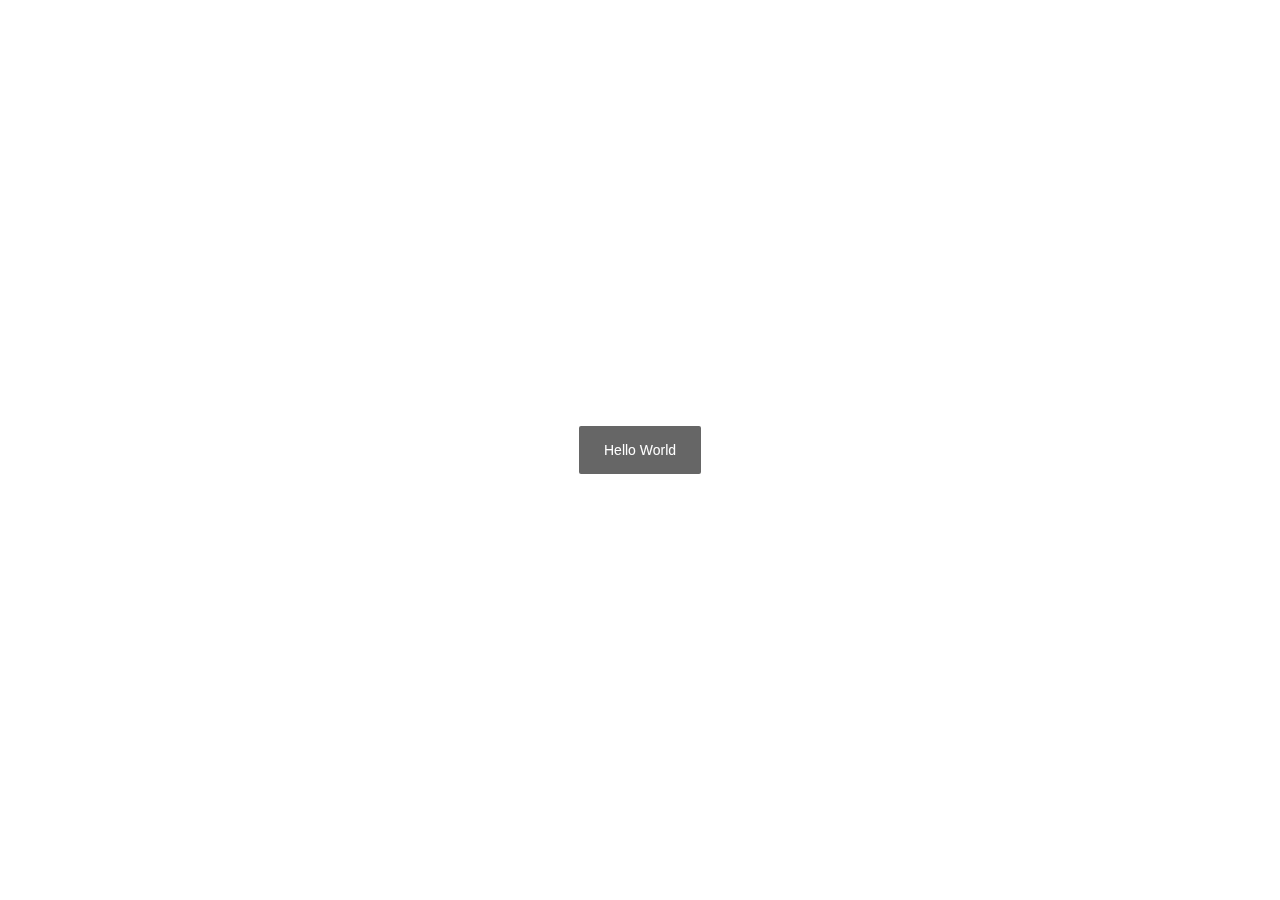
==== WebRoot/index.html @ 212911ce "first commit" ====
<!DOCTYPE html>
<html>
	<head>
		<meta charset="UTF-8">
		<meta charset="utf-8">
		  <meta name="viewport" content="width=device-width,
		   initial-scale=1, maximum-scale=1">
		<title>计算机组成原理课程</title>
		<link rel="stylesheet" href="../layui/css/layui.css">
	</head>
	<body>
		<script src="../layui/layui.js"></script>
		<script>
		//一般直接写在一个js文件中
		layui.use(['layer', 'form'], function(){
		  var layer = layui.layer
		  ,form = layui.form;
		  
		  layer.msg('Hello World');
		});
		</script> 
		<script>
		layui.config({
		  base: './js/modules/' //你存放新模块的目录，注意，不是layui的模块目录
		}).use('index'); //加载入口
		</script>    
	</body>
</html>
---- layui/css/layui.css ----
/** layui-v2.5.6 MIT License By https://www.layui.com */
 .layui-inline,img{display:inline-block;vertical-align:middle}h1,h2,h3,h4,h5,h6{font-weight:400}.layui-edge,.layui-header,.layui-inline,.layui-main{position:relative}.layui-body,.layui-edge,.layui-elip{overflow:hidden}.layui-btn,.layui-edge,.layui-inline,img{vertical-align:middle}.layui-btn,.layui-disabled,.layui-icon,.layui-unselect{-moz-user-select:none;-webkit-user-select:none;-ms-user-select:none}.layui-elip,.layui-form-checkbox span,.layui-form-pane .layui-form-label{text-overflow:ellipsis;white-space:nowrap}.layui-breadcrumb,.layui-tree-btnGroup{visibility:hidden}blockquote,body,button,dd,div,dl,dt,form,h1,h2,h3,h4,h5,h6,input,li,ol,p,pre,td,textarea,th,ul{margin:0;padding:0;-webkit-tap-highlight-color:rgba(0,0,0,0)}a:active,a:hover{outline:0}img{border:none}li{list-style:none}table{border-collapse:collapse;border-spacing:0}h4,h5,h6{font-size:100%}button,input,optgroup,option,select,textarea{font-family:inherit;font-size:inherit;font-style:inherit;font-weight:inherit;outline:0}pre{white-space:pre-wrap;white-space:-moz-pre-wrap;white-space:-pre-wrap;white-space:-o-pre-wrap;word-wrap:break-word}body{line-height:24px;font:14px Helvetica Neue,Helvetica,PingFang SC,Tahoma,Arial,sans-serif}hr{height:1px;margin:10px 0;border:0;clear:both}a{color:#333;text-decoration:none}a:hover{color:#777}a cite{font-style:normal;*cursor:pointer}.layui-border-box,.layui-border-box *{box-sizing:border-box}.layui-box,.layui-box *{box-sizing:content-box}.layui-clear{clear:both;*zoom:1}.layui-clear:after{content:'\20';clear:both;*zoom:1;display:block;height:0}.layui-inline{*display:inline;*zoom:1}.layui-edge{display:inline-block;width:0;height:0;border-width:6px;border-style:dashed;border-color:transparent}.layui-edge-top{top:-4px;border-bottom-color:#999;border-bottom-style:solid}.layui-edge-right{border-left-color:#999;border-left-style:solid}.layui-edge-bottom{top:2px;border-top-color:#999;border-top-style:solid}.layui-edge-left{border-right-color:#999;border-right-style:solid}.layui-disabled,.layui-disabled:hover{color:#d2d2d2!important;cursor:not-allowed!important}.layui-circle{border-radius:100%}.layui-show{display:block!important}.layui-hide{display:none!important}@font-face{font-family:layui-icon;src:url(../font/iconfont.eot?v=256);src:url(../font/iconfont.eot?v=256#iefix) format('embedded-opentype'),url(../font/iconfont.woff2?v=256) format('woff2'),url(../font/iconfont.woff?v=256) format('woff'),url(../font/iconfont.ttf?v=256) format('truetype'),url(../font/iconfont.svg?v=256#layui-icon) format('svg')}.layui-icon{font-family:layui-icon!important;font-size:16px;font-style:normal;-webkit-font-smoothing:antialiased;-moz-osx-font-smoothing:grayscale}.layui-icon-reply-fill:before{content:"\e611"}.layui-icon-set-fill:before{content:"\e614"}.layui-icon-menu-fill:before{content:"\e60f"}.layui-icon-search:before{content:"\e615"}.layui-icon-share:before{content:"\e641"}.layui-icon-set-sm:before{content:"\e620"}.layui-icon-engine:before{content:"\e628"}.layui-icon-close:before{content:"\1006"}.layui-icon-close-fill:before{content:"\1007"}.layui-icon-chart-screen:before{content:"\e629"}.layui-icon-star:before{content:"\e600"}.layui-icon-circle-dot:before{content:"\e617"}.layui-icon-chat:before{content:"\e606"}.layui-icon-release:before{content:"\e609"}.layui-icon-list:before{content:"\e60a"}.layui-icon-chart:before{content:"\e62c"}.layui-icon-ok-circle:before{content:"\1005"}.layui-icon-layim-theme:before{content:"\e61b"}.layui-icon-table:before{content:"\e62d"}.layui-icon-right:before{content:"\e602"}.layui-icon-left:before{content:"\e603"}.layui-icon-cart-simple:before{content:"\e698"}.layui-icon-face-cry:before{content:"\e69c"}.layui-icon-face-smile:before{content:"\e6af"}.layui-icon-survey:before{content:"\e6b2"}.layui-icon-tree:before{content:"\e62e"}.layui-icon-ie:before{content:"\e7bb"}.layui-icon-upload-circle:before{content:"\e62f"}.layui-icon-add-circle:before{content:"\e61f"}.layui-icon-download-circle:before{content:"\e601"}.layui-icon-templeate-1:before{content:"\e630"}.layui-icon-util:before{content:"\e631"}.layui-icon-face-surprised:before{content:"\e664"}.layui-icon-edit:before{content:"\e642"}.layui-icon-speaker:before{content:"\e645"}.layui-icon-down:before{content:"\e61a"}.layui-icon-file:before{content:"\e621"}.layui-icon-layouts:before{content:"\e632"}.layui-icon-rate-half:before{content:"\e6c9"}.layui-icon-add-circle-fine:before{content:"\e608"}.layui-icon-prev-circle:before{content:"\e633"}.layui-icon-read:before{content:"\e705"}.layui-icon-404:before{content:"\e61c"}.layui-icon-carousel:before{content:"\e634"}.layui-icon-help:before{content:"\e607"}.layui-icon-code-circle:before{content:"\e635"}.layui-icon-windows:before{content:"\e67f"}.layui-icon-water:before{content:"\e636"}.layui-icon-username:before{content:"\e66f"}.layui-icon-find-fill:before{content:"\e670"}.layui-icon-about:before{content:"\e60b"}.layui-icon-location:before{content:"\e715"}.layui-icon-up:before{content:"\e619"}.layui-icon-pause:before{content:"\e651"}.layui-icon-date:before{content:"\e637"}.layui-icon-layim-uploadfile:before{content:"\e61d"}.layui-icon-delete:before{content:"\e640"}.layui-icon-play:before{content:"\e652"}.layui-icon-top:before{content:"\e604"}.layui-icon-firefox:before{content:"\e686"}.layui-icon-friends:before{content:"\e612"}.layui-icon-refresh-3:before{content:"\e9aa"}.layui-icon-ok:before{content:"\e605"}.layui-icon-layer:before{content:"\e638"}.layui-icon-face-smile-fine:before{content:"\e60c"}.layui-icon-dollar:before{content:"\e659"}.layui-icon-group:before{content:"\e613"}.layui-icon-layim-download:before{content:"\e61e"}.layui-icon-picture-fine:before{content:"\e60d"}.layui-icon-link:before{content:"\e64c"}.layui-icon-diamond:before{content:"\e735"}.layui-icon-log:before{content:"\e60e"}.layui-icon-key:before{content:"\e683"}.layui-icon-rate-solid:before{content:"\e67a"}.layui-icon-fonts-del:before{content:"\e64f"}.layui-icon-unlink:before{content:"\e64d"}.layui-icon-fonts-clear:before{content:"\e639"}.layui-icon-triangle-r:before{content:"\e623"}.layui-icon-circle:before{content:"\e63f"}.layui-icon-radio:before{content:"\e643"}.layui-icon-align-center:before{content:"\e647"}.layui-icon-align-right:before{content:"\e648"}.layui-icon-align-left:before{content:"\e649"}.layui-icon-loading-1:before{content:"\e63e"}.layui-icon-return:before{content:"\e65c"}.layui-icon-fonts-strong:before{content:"\e62b"}.layui-icon-upload:before{content:"\e67c"}.layui-icon-dialogue:before{content:"\e63a"}.layui-icon-video:before{content:"\e6ed"}.layui-icon-headset:before{content:"\e6fc"}.layui-icon-cellphone-fine:before{content:"\e63b"}.layui-icon-add-1:before{content:"\e654"}.layui-icon-face-smile-b:before{content:"\e650"}.layui-icon-fonts-html:before{content:"\e64b"}.layui-icon-screen-full:before{content:"\e622"}.layui-icon-form:before{content:"\e63c"}.layui-icon-cart:before{content:"\e657"}.layui-icon-camera-fill:before{content:"\e65d"}.layui-icon-tabs:before{content:"\e62a"}.layui-icon-heart-fill:before{content:"\e68f"}.layui-icon-fonts-code:before{content:"\e64e"}.layui-icon-ios:before{content:"\e680"}.layui-icon-at:before{content:"\e687"}.layui-icon-fire:before{content:"\e756"}.layui-icon-set:before{content:"\e716"}.layui-icon-fonts-u:before{content:"\e646"}.layui-icon-triangle-d:before{content:"\e625"}.layui-icon-tips:before{content:"\e702"}.layui-icon-picture:before{content:"\e64a"}.layui-icon-more-vertical:before{content:"\e671"}.layui-icon-bluetooth:before{content:"\e689"}.layui-icon-flag:before{content:"\e66c"}.layui-icon-loading:before{content:"\e63d"}.layui-icon-fonts-i:before{content:"\e644"}.layui-icon-refresh-1:before{content:"\e666"}.layui-icon-rmb:before{content:"\e65e"}.layui-icon-addition:before{content:"\e624"}.layui-icon-home:before{content:"\e68e"}.layui-icon-time:before{content:"\e68d"}.layui-icon-user:before{content:"\e770"}.layui-icon-notice:before{content:"\e667"}.layui-icon-chrome:before{content:"\e68a"}.layui-icon-edge:before{content:"\e68b"}.layui-icon-login-weibo:before{content:"\e675"}.layui-icon-voice:before{content:"\e688"}.layui-icon-upload-drag:before{content:"\e681"}.layui-icon-login-qq:before{content:"\e676"}.layui-icon-snowflake:before{content:"\e6b1"}.layui-icon-heart:before{content:"\e68c"}.layui-icon-logout:before{content:"\e682"}.layui-icon-file-b:before{content:"\e655"}.layui-icon-template:before{content:"\e663"}.layui-icon-transfer:before{content:"\e691"}.layui-icon-auz:before{content:"\e672"}.layui-icon-console:before{content:"\e665"}.layui-icon-app:before{content:"\e653"}.layui-icon-prev:before{content:"\e65a"}.layui-icon-website:before{content:"\e7ae"}.layui-icon-next:before{content:"\e65b"}.layui-icon-component:before{content:"\e857"}.layui-icon-android:before{content:"\e684"}.layui-icon-more:before{content:"\e65f"}.layui-icon-login-wechat:before{content:"\e677"}.layui-icon-shrink-right:before{content:"\e668"}.layui-icon-spread-left:before{content:"\e66b"}.layui-icon-camera:before{content:"\e660"}.layui-icon-note:before{content:"\e66e"}.layui-icon-refresh:before{content:"\e669"}.layui-icon-female:before{content:"\e661"}.layui-icon-male:before{content:"\e662"}.layui-icon-screen-restore:before{content:"\e758"}.layui-icon-password:before{content:"\e673"}.layui-icon-senior:before{content:"\e674"}.layui-icon-theme:before{content:"\e66a"}.layui-icon-tread:before{content:"\e6c5"}.layui-icon-praise:before{content:"\e6c6"}.layui-icon-star-fill:before{content:"\e658"}.layui-icon-rate:before{content:"\e67b"}.layui-icon-template-1:before{content:"\e656"}.layui-icon-vercode:before{content:"\e679"}.layui-icon-service:before{content:"\e626"}.layui-icon-cellphone:before{content:"\e678"}.layui-icon-print:before{content:"\e66d"}.layui-icon-cols:before{content:"\e610"}.layui-icon-wifi:before{content:"\e7e0"}.layui-icon-export:before{content:"\e67d"}.layui-icon-rss:before{content:"\e808"}.layui-icon-slider:before{content:"\e714"}.layui-icon-email:before{content:"\e618"}.layui-icon-subtraction:before{content:"\e67e"}.layui-icon-mike:before{content:"\e6dc"}.layui-icon-light:before{content:"\e748"}.layui-icon-gift:before{content:"\e627"}.layui-icon-mute:before{content:"\e685"}.layui-icon-reduce-circle:before{content:"\e616"}.layui-icon-music:before{content:"\e690"}.layui-main{width:1140px;margin:0 auto}.layui-header{z-index:1000;height:60px}.layui-header a:hover{transition:all .5s;-webkit-transition:all .5s}.layui-side{position:fixed;left:0;top:0;bottom:0;z-index:999;width:200px;overflow-x:hidden}.layui-side-scroll{position:relative;width:220px;height:100%;overflow-x:hidden}.layui-body{position:absolute;left:200px;right:0;top:0;bottom:0;z-index:998;width:auto;overflow-y:auto;box-sizing:border-box}.layui-layout-body{overflow:hidden}.layui-layout-admin .layui-header{background-color:#23262E}.layui-layout-admin .layui-side{top:60px;width:200px;overflow-x:hidden}.layui-layout-admin .layui-body{position:fixed;top:60px;bottom:44px}.layui-layout-admin .layui-main{width:auto;margin:0 15px}.layui-layout-admin .layui-footer{position:fixed;left:200px;right:0;bottom:0;height:44px;line-height:44px;padding:0 15px;background-color:#eee}.layui-layout-admin .layui-logo{position:absolute;left:0;top:0;width:200px;height:100%;line-height:60px;text-align:center;color:#009688;font-size:16px}.layui-layout-admin .layui-header .layui-nav{background:0 0}.layui-layout-left{position:absolute!important;left:200px;top:0}.layui-layout-right{position:absolute!important;right:0;top:0}.layui-container{position:relative;margin:0 auto;padding:0 15px;box-sizing:border-box}.layui-fluid{position:relative;margin:0 auto;padding:0 15px}.layui-row:after,.layui-row:before{content:'';display:block;clear:both}.layui-col-lg1,.layui-col-lg10,.layui-col-lg11,.layui-col-lg12,.layui-col-lg2,.layui-col-lg3,.layui-col-lg4,.layui-col-lg5,.layui-col-lg6,.layui-col-lg7,.layui-col-lg8,.layui-col-lg9,.layui-col-md1,.layui-col-md10,.layui-col-md11,.layui-col-md12,.layui-col-md2,.layui-col-md3,.layui-col-md4,.layui-col-md5,.layui-col-md6,.layui-col-md7,.layui-col-md8,.layui-col-md9,.layui-col-sm1,.layui-col-sm10,.layui-col-sm11,.layui-col-sm12,.layui-col-sm2,.layui-col-sm3,.layui-col-sm4,.layui-col-sm5,.layui-col-sm6,.layui-col-sm7,.layui-col-sm8,.layui-col-sm9,.layui-col-xs1,.layui-col-xs10,.layui-col-xs11,.layui-col-xs12,.layui-col-xs2,.layui-col-xs3,.layui-col-xs4,.layui-col-xs5,.layui-col-xs6,.layui-col-xs7,.layui-col-xs8,.layui-col-xs9{position:relative;display:block;box-sizing:border-box}.layui-col-xs1,.layui-col-xs10,.layui-col-xs11,.layui-col-xs12,.layui-col-xs2,.layui-col-xs3,.layui-col-xs4,.layui-col-xs5,.layui-col-xs6,.layui-col-xs7,.layui-col-xs8,.layui-col-xs9{float:left}.layui-col-xs1{width:8.33333333%}.layui-col-xs2{width:16.66666667%}.layui-col-xs3{width:25%}.layui-col-xs4{width:33.33333333%}.layui-col-xs5{width:41.66666667%}.layui-col-xs6{width:50%}.layui-col-xs7{width:58.33333333%}.layui-col-xs8{width:66.66666667%}.layui-col-xs9{width:75%}.layui-col-xs10{width:83.33333333%}.layui-col-xs11{width:91.66666667%}.layui-col-xs12{width:100%}.layui-col-xs-offset1{margin-left:8.33333333%}.layui-col-xs-offset2{margin-left:16.66666667%}.layui-col-xs-offset3{margin-left:25%}.layui-col-xs-offset4{margin-left:33.33333333%}.layui-col-xs-offset5{margin-left:41.66666667%}.layui-col-xs-offset6{margin-left:50%}.layui-col-xs-offset7{margin-left:58.33333333%}.layui-col-xs-offset8{margin-left:66.66666667%}.layui-col-xs-offset9{margin-left:75%}.layui-col-xs-offset10{margin-left:83.33333333%}.layui-col-xs-offset11{margin-left:91.66666667%}.layui-col-xs-offset12{margin-left:100%}@media screen and (max-width:768px){.layui-hide-xs{display:none!important}.layui-show-xs-block{display:block!important}.layui-show-xs-inline{display:inline!important}.layui-show-xs-inline-block{display:inline-block!important}}@media screen and (min-width:768px){.layui-container{width:750px}.layui-hide-sm{display:none!important}.layui-show-sm-block{display:block!important}.layui-show-sm-inline{display:inline!important}.layui-show-sm-inline-block{display:inline-block!important}.layui-col-sm1,.layui-col-sm10,.layui-col-sm11,.layui-col-sm12,.layui-col-sm2,.layui-col-sm3,.layui-col-sm4,.layui-col-sm5,.layui-col-sm6,.layui-col-sm7,.layui-col-sm8,.layui-col-sm9{float:left}.layui-col-sm1{width:8.33333333%}.layui-col-sm2{width:16.66666667%}.layui-col-sm3{width:25%}.layui-col-sm4{width:33.33333333%}.layui-col-sm5{width:41.66666667%}.layui-col-sm6{width:50%}.layui-col-sm7{width:58.33333333%}.layui-col-sm8{width:66.66666667%}.layui-col-sm9{width:75%}.layui-col-sm10{width:83.33333333%}.layui-col-sm11{width:91.66666667%}.layui-col-sm12{width:100%}.layui-col-sm-offset1{margin-left:8.33333333%}.layui-col-sm-offset2{margin-left:16.66666667%}.layui-col-sm-offset3{margin-left:25%}.layui-col-sm-offset4{margin-left:33.33333333%}.layui-col-sm-offset5{margin-left:41.66666667%}.layui-col-sm-offset6{margin-left:50%}.layui-col-sm-offset7{margin-left:58.33333333%}.layui-col-sm-offset8{margin-left:66.66666667%}.layui-col-sm-offset9{margin-left:75%}.layui-col-sm-offset10{margin-left:83.33333333%}.layui-col-sm-offset11{margin-left:91.66666667%}.layui-col-sm-offset12{margin-left:100%}}@media screen and (min-width:992px){.layui-container{width:970px}.layui-hide-md{display:none!important}.layui-show-md-block{display:block!important}.layui-show-md-inline{display:inline!important}.layui-show-md-inline-block{display:inline-block!important}.layui-col-md1,.layui-col-md10,.layui-col-md11,.layui-col-md12,.layui-col-md2,.layui-col-md3,.layui-col-md4,.layui-col-md5,.layui-col-md6,.layui-col-md7,.layui-col-md8,.layui-col-md9{float:left}.layui-col-md1{width:8.33333333%}.layui-col-md2{width:16.66666667%}.layui-col-md3{width:25%}.layui-col-md4{width:33.33333333%}.layui-col-md5{width:41.66666667%}.layui-col-md6{width:50%}.layui-col-md7{width:58.33333333%}.layui-col-md8{width:66.66666667%}.layui-col-md9{width:75%}.layui-col-md10{width:83.33333333%}.layui-col-md11{width:91.66666667%}.layui-col-md12{width:100%}.layui-col-md-offset1{margin-left:8.33333333%}.layui-col-md-offset2{margin-left:16.66666667%}.layui-col-md-offset3{margin-left:25%}.layui-col-md-offset4{margin-left:33.33333333%}.layui-col-md-offset5{margin-left:41.66666667%}.layui-col-md-offset6{margin-left:50%}.layui-col-md-offset7{margin-left:58.33333333%}.layui-col-md-offset8{margin-left:66.66666667%}.layui-col-md-offset9{margin-left:75%}.layui-col-md-offset10{margin-left:83.33333333%}.layui-col-md-offset11{margin-left:91.66666667%}.layui-col-md-offset12{margin-left:100%}}@media screen and (min-width:1200px){.layui-container{width:1170px}.layui-hide-lg{display:none!important}.layui-show-lg-block{display:block!important}.layui-show-lg-inline{display:inline!important}.layui-show-lg-inline-block{display:inline-block!important}.layui-col-lg1,.layui-col-lg10,.layui-col-lg11,.layui-col-lg12,.layui-col-lg2,.layui-col-lg3,.layui-col-lg4,.layui-col-lg5,.layui-col-lg6,.layui-col-lg7,.layui-col-lg8,.layui-col-lg9{float:left}.layui-col-lg1{width:8.33333333%}.layui-col-lg2{width:16.66666667%}.layui-col-lg3{width:25%}.layui-col-lg4{width:33.33333333%}.layui-col-lg5{width:41.66666667%}.layui-col-lg6{width:50%}.layui-col-lg7{width:58.33333333%}.layui-col-lg8{width:66.66666667%}.layui-col-lg9{width:75%}.layui-col-lg10{width:83.33333333%}.layui-col-lg11{width:91.66666667%}.layui-col-lg12{width:100%}.layui-col-lg-offset1{margin-left:8.33333333%}.layui-col-lg-offset2{margin-left:16.66666667%}.layui-col-lg-offset3{margin-left:25%}.layui-col-lg-offset4{margin-left:33.33333333%}.layui-col-lg-offset5{margin-left:41.66666667%}.layui-col-lg-offset6{margin-left:50%}.layui-col-lg-offset7{margin-left:58.33333333%}.layui-col-lg-offset8{margin-left:66.66666667%}.layui-col-lg-offset9{margin-left:75%}.layui-col-lg-offset10{margin-left:83.33333333%}.layui-col-lg-offset11{margin-left:91.66666667%}.layui-col-lg-offset12{margin-left:100%}}.layui-col-space1{margin:-.5px}.layui-col-space1>*{padding:.5px}.layui-col-space2{margin:-1px}.layui-col-space2>*{padding:1px}.layui-col-space4{margin:-2px}.layui-col-space4>*{padding:2px}.layui-col-space5{margin:-2.5px}.layui-col-space5>*{padding:2.5px}.layui-col-space6{margin:-3px}.layui-col-space6>*{padding:3px}.layui-col-space8{margin:-4px}.layui-col-space8>*{padding:4px}.layui-col-space10{margin:-5px}.layui-col-space10>*{padding:5px}.layui-col-space12{margin:-6px}.layui-col-space12>*{padding:6px}.layui-col-space14{margin:-7px}.layui-col-space14>*{padding:7px}.layui-col-space15{margin:-7.5px}.layui-col-space15>*{padding:7.5px}.layui-col-space16{margin:-8px}.layui-col-space16>*{padding:8px}.layui-col-space18{margin:-9px}.layui-col-space18>*{padding:9px}.layui-col-space20{margin:-10px}.layui-col-space20>*{padding:10px}.layui-col-space22{margin:-11px}.layui-col-space22>*{padding:11px}.layui-col-space24{margin:-12px}.layui-col-space24>*{padding:12px}.layui-col-space25{margin:-12.5px}.layui-col-space25>*{padding:12.5px}.layui-col-space26{margin:-13px}.layui-col-space26>*{padding:13px}.layui-col-space28{margin:-14px}.layui-col-space28>*{padding:14px}.layui-col-space30{margin:-15px}.layui-col-space30>*{padding:15px}.layui-btn,.layui-input,.layui-select,.layui-textarea,.layui-upload-button{outline:0;-webkit-appearance:none;transition:all .3s;-webkit-transition:all .3s;box-sizing:border-box}.layui-elem-quote{margin-bottom:10px;padding:15px;line-height:22px;border-left:5px solid #009688;border-radius:0 2px 2px 0;background-color:#f2f2f2}.layui-quote-nm{border-style:solid;border-width:1px 1px 1px 5px;background:0 0}.layui-elem-field{margin-bottom:10px;padding:0;border-width:1px;border-style:solid}.layui-elem-field legend{margin-left:20px;padding:0 10px;font-size:20px;font-weight:300}.layui-field-title{margin:10px 0 20px;border-width:1px 0 0}.layui-field-box{padding:10px 15px}.layui-field-title .layui-field-box{padding:10px 0}.layui-progress{position:relative;height:6px;border-radius:20px;background-color:#e2e2e2}.layui-progress-bar{position:absolute;left:0;top:0;width:0;max-width:100%;height:6px;border-radius:20px;text-align:right;background-color:#5FB878;transition:all .3s;-webkit-transition:all .3s}.layui-progress-big,.layui-progress-big .layui-progress-bar{height:18px;line-height:18px}.layui-progress-text{position:relative;top:-20px;line-height:18px;font-size:12px;color:#666}.layui-progress-big .layui-progress-text{position:static;padding:0 10px;color:#fff}.layui-collapse{border-width:1px;border-style:solid;border-radius:2px}.layui-colla-content,.layui-colla-item{border-top-width:1px;border-top-style:solid}.layui-colla-item:first-child{border-top:none}.layui-colla-title{position:relative;height:42px;line-height:42px;padding:0 15px 0 35px;color:#333;background-color:#f2f2f2;cursor:pointer;font-size:14px;overflow:hidden}.layui-colla-content{display:none;padding:10px 15px;line-height:22px;color:#666}.layui-colla-icon{position:absolute;left:15px;top:0;font-size:14px}.layui-card{margin-bottom:15px;border-radius:2px;background-color:#fff;box-shadow:0 1px 2px 0 rgba(0,0,0,.05)}.layui-card:last-child{margin-bottom:0}.layui-card-header{position:relative;height:42px;line-height:42px;padding:0 15px;border-bottom:1px solid #f6f6f6;color:#333;border-radius:2px 2px 0 0;font-size:14px}.layui-bg-black,.layui-bg-blue,.layui-bg-cyan,.layui-bg-green,.layui-bg-orange,.layui-bg-red{color:#fff!important}.layui-card-body{position:relative;padding:10px 15px;line-height:24px}.layui-card-body[pad15]{padding:15px}.layui-card-body[pad20]{padding:20px}.layui-card-body .layui-table{margin:5px 0}.layui-card .layui-tab{margin:0}.layui-panel-window{position:relative;padding:15px;border-radius:0;border-top:5px solid #E6E6E6;background-color:#fff}.layui-auxiliar-moving{position:fixed;left:0;right:0;top:0;bottom:0;width:100%;height:100%;background:0 0;z-index:9999999999}.layui-form-label,.layui-form-mid,.layui-form-select,.layui-input-block,.layui-input-inline,.layui-textarea{position:relative}.layui-bg-red{background-color:#FF5722!important}.layui-bg-orange{background-color:#FFB800!important}.layui-bg-green{background-color:#009688!important}.layui-bg-cyan{background-color:#2F4056!important}.layui-bg-blue{background-color:#1E9FFF!important}.layui-bg-black{background-color:#393D49!important}.layui-bg-gray{background-color:#eee!important;color:#666!important}.layui-badge-rim,.layui-colla-content,.layui-colla-item,.layui-collapse,.layui-elem-field,.layui-form-pane .layui-form-item[pane],.layui-form-pane .layui-form-label,.layui-input,.layui-layedit,.layui-layedit-tool,.layui-quote-nm,.layui-select,.layui-tab-bar,.layui-tab-card,.layui-tab-title,.layui-tab-title .layui-this:after,.layui-textarea{border-color:#e6e6e6}.layui-timeline-item:before,hr{background-color:#e6e6e6}.layui-text{line-height:22px;font-size:14px;color:#666}.layui-text h1,.layui-text h2,.layui-text h3{font-weight:500;color:#333}.layui-text h1{font-size:30px}.layui-text h2{font-size:24px}.layui-text h3{font-size:18px}.layui-text a:not(.layui-btn){color:#01AAED}.layui-text a:not(.layui-btn):hover{text-decoration:underline}.layui-text ul{padding:5px 0 5px 15px}.layui-text ul li{margin-top:5px;list-style-type:disc}.layui-text em,.layui-word-aux{color:#999!important;padding:0 5px!important}.layui-btn{display:inline-block;height:38px;line-height:38px;padding:0 18px;background-color:#009688;color:#fff;white-space:nowrap;text-align:center;font-size:14px;border:none;border-radius:2px;cursor:pointer}.layui-btn:hover{opacity:.8;filter:alpha(opacity=80);color:#fff}.layui-btn:active{opacity:1;filter:alpha(opacity=100)}.layui-btn+.layui-btn{margin-left:10px}.layui-btn-container{font-size:0}.layui-btn-container .layui-btn{margin-right:10px;margin-bottom:10px}.layui-btn-container .layui-btn+.layui-btn{margin-left:0}.layui-table .layui-btn-container .layui-btn{margin-bottom:9px}.layui-btn-radius{border-radius:100px}.layui-btn .layui-icon{margin-right:3px;font-size:18px;vertical-align:bottom;vertical-align:middle\9}.layui-btn-primary{border:1px solid #C9C9C9;background-color:#fff;color:#555}.layui-btn-primary:hover{border-color:#009688;color:#333}.layui-btn-normal{background-color:#1E9FFF}.layui-btn-warm{background-color:#FFB800}.layui-btn-danger{background-color:#FF5722}.layui-btn-checked{background-color:#5FB878}.layui-btn-disabled,.layui-btn-disabled:active,.layui-btn-disabled:hover{border:1px solid #e6e6e6;background-color:#FBFBFB;color:#C9C9C9;cursor:not-allowed;opacity:1}.layui-btn-lg{height:44px;line-height:44px;padding:0 25px;font-size:16px}.layui-btn-sm{height:30px;line-height:30px;padding:0 10px;font-size:12px}.layui-btn-sm i{font-size:16px!important}.layui-btn-xs{height:22px;line-height:22px;padding:0 5px;font-size:12px}.layui-btn-xs i{font-size:14px!important}.layui-btn-group{display:inline-block;vertical-align:middle;font-size:0}.layui-btn-group .layui-btn{margin-left:0!important;margin-right:0!important;border-left:1px solid rgba(255,255,255,.5);border-radius:0}.layui-btn-group .layui-btn-primary{border-left:none}.layui-btn-group .layui-btn-primary:hover{border-color:#C9C9C9;color:#009688}.layui-btn-group .layui-btn:first-child{border-left:none;border-radius:2px 0 0 2px}.layui-btn-group .layui-btn-primary:first-child{border-left:1px solid #c9c9c9}.layui-btn-group .layui-btn:last-child{border-radius:0 2px 2px 0}.layui-btn-group .layui-btn+.layui-btn{margin-left:0}.layui-btn-group+.layui-btn-group{margin-left:10px}.layui-btn-fluid{width:100%}.layui-input,.layui-select,.layui-textarea{height:38px;line-height:1.3;line-height:38px\9;border-width:1px;border-style:solid;background-color:#fff;border-radius:2px}.layui-input::-webkit-input-placeholder,.layui-select::-webkit-input-placeholder,.layui-textarea::-webkit-input-placeholder{line-height:1.3}.layui-input,.layui-textarea{display:block;width:100%;padding-left:10px}.layui-input:hover,.layui-textarea:hover{border-color:#D2D2D2!important}.layui-input:focus,.layui-textarea:focus{border-color:#C9C9C9!important}.layui-textarea{min-height:100px;height:auto;line-height:20px;padding:6px 10px;resize:vertical}.layui-select{padding:0 10px}.layui-form input[type=checkbox],.layui-form input[type=radio],.layui-form select{display:none}.layui-form [lay-ignore]{display:initial}.layui-form-item{margin-bottom:15px;clear:both;*zoom:1}.layui-form-item:after{content:'\20';clear:both;*zoom:1;display:block;height:0}.layui-form-label{float:left;display:block;padding:9px 15px;width:80px;font-weight:400;line-height:20px;text-align:right}.layui-form-label-col{display:block;float:none;padding:9px 0;line-height:20px;text-align:left}.layui-form-item .layui-inline{margin-bottom:5px;margin-right:10px}.layui-input-block{margin-left:110px;min-height:36px}.layui-input-inline{display:inline-block;vertical-align:middle}.layui-form-item .layui-input-inline{float:left;width:190px;margin-right:10px}.layui-form-text .layui-input-inline{width:auto}.layui-form-mid{float:left;display:block;padding:9px 0!important;line-height:20px;margin-right:10px}.layui-form-danger+.layui-form-select .layui-input,.layui-form-danger:focus{border-color:#FF5722!important}.layui-form-select .layui-input{padding-right:30px;cursor:pointer}.layui-form-select .layui-edge{position:absolute;right:10px;top:50%;margin-top:-3px;cursor:pointer;border-width:6px;border-top-color:#c2c2c2;border-top-style:solid;transition:all .3s;-webkit-transition:all .3s}.layui-form-select dl{display:none;position:absolute;left:0;top:42px;padding:5px 0;z-index:899;min-width:100%;border:1px solid #d2d2d2;max-height:300px;overflow-y:auto;background-color:#fff;border-radius:2px;box-shadow:0 2px 4px rgba(0,0,0,.12);box-sizing:border-box}.layui-form-select dl dd,.layui-form-select dl dt{padding:0 10px;line-height:36px;white-space:nowrap;overflow:hidden;text-overflow:ellipsis}.layui-form-select dl dt{font-size:12px;color:#999}.layui-form-select dl dd{cursor:pointer}.layui-form-select dl dd:hover{background-color:#f2f2f2;-webkit-transition:.5s all;transition:.5s all}.layui-form-select .layui-select-group dd{padding-left:20px}.layui-form-select dl dd.layui-select-tips{padding-left:10px!important;color:#999}.layui-form-select dl dd.layui-this{background-color:#5FB878;color:#fff}.layui-form-checkbox,.layui-form-select dl dd.layui-disabled{background-color:#fff}.layui-form-selected dl{display:block}.layui-form-checkbox,.layui-form-checkbox *,.layui-form-switch{display:inline-block;vertical-align:middle}.layui-form-selected .layui-edge{margin-top:-9px;-webkit-transform:rotate(180deg);transform:rotate(180deg);margin-top:-3px\9}:root .layui-form-selected .layui-edge{margin-top:-9px\0/IE9}.layui-form-selectup dl{top:auto;bottom:42px}.layui-select-none{margin:5px 0;text-align:center;color:#999}.layui-select-disabled .layui-disabled{border-color:#eee!important}.layui-select-disabled .layui-edge{border-top-color:#d2d2d2}.layui-form-checkbox{position:relative;height:30px;line-height:30px;margin-right:10px;padding-right:30px;cursor:pointer;font-size:0;-webkit-transition:.1s linear;transition:.1s linear;box-sizing:border-box}.layui-form-checkbox span{padding:0 10px;height:100%;font-size:14px;border-radius:2px 0 0 2px;background-color:#d2d2d2;color:#fff;overflow:hidden}.layui-form-checkbox:hover span{background-color:#c2c2c2}.layui-form-checkbox i{position:absolute;right:0;top:0;width:30px;height:28px;border:1px solid #d2d2d2;border-left:none;border-radius:0 2px 2px 0;color:#fff;font-size:20px;text-align:center}.layui-form-checkbox:hover i{border-color:#c2c2c2;color:#c2c2c2}.layui-form-checked,.layui-form-checked:hover{border-color:#5FB878}.layui-form-checked span,.layui-form-checked:hover span{background-color:#5FB878}.layui-form-checked i,.layui-form-checked:hover i{color:#5FB878}.layui-form-item .layui-form-checkbox{margin-top:4px}.layui-form-checkbox[lay-skin=primary]{height:auto!important;line-height:normal!important;min-width:18px;min-height:18px;border:none!important;margin-right:0;padding-left:28px;padding-right:0;background:0 0}.layui-form-checkbox[lay-skin=primary] span{padding-left:0;padding-right:15px;line-height:18px;background:0 0;color:#666}.layui-form-checkbox[lay-skin=primary] i{right:auto;left:0;width:16px;height:16px;line-height:16px;border:1px solid #d2d2d2;font-size:12px;border-radius:2px;background-color:#fff;-webkit-transition:.1s linear;transition:.1s linear}.layui-form-checkbox[lay-skin=primary]:hover i{border-color:#5FB878;color:#fff}.layui-form-checked[lay-skin=primary] i{border-color:#5FB878!important;background-color:#5FB878;color:#fff}.layui-checkbox-disbaled[lay-skin=primary] span{background:0 0!important;color:#c2c2c2}.layui-checkbox-disbaled[lay-skin=primary]:hover i{border-color:#d2d2d2}.layui-form-item .layui-form-checkbox[lay-skin=primary]{margin-top:10px}.layui-form-switch{position:relative;height:22px;line-height:22px;min-width:35px;padding:0 5px;margin-top:8px;border:1px solid #d2d2d2;border-radius:20px;cursor:pointer;background-color:#fff;-webkit-transition:.1s linear;transition:.1s linear}.layui-form-switch i{position:absolute;left:5px;top:3px;width:16px;height:16px;border-radius:20px;background-color:#d2d2d2;-webkit-transition:.1s linear;transition:.1s linear}.layui-form-switch em{position:relative;top:0;width:25px;margin-left:21px;padding:0!important;text-align:center!important;color:#999!important;font-style:normal!important;font-size:12px}.layui-form-onswitch{border-color:#5FB878;background-color:#5FB878}.layui-checkbox-disbaled,.layui-checkbox-disbaled i{border-color:#e2e2e2!important}.layui-form-onswitch i{left:100%;margin-left:-21px;background-color:#fff}.layui-form-onswitch em{margin-left:5px;margin-right:21px;color:#fff!important}.layui-checkbox-disbaled span{background-color:#e2e2e2!important}.layui-checkbox-disbaled:hover i{color:#fff!important}[lay-radio]{display:none}.layui-form-radio,.layui-form-radio *{display:inline-block;vertical-align:middle}.layui-form-radio{line-height:28px;margin:6px 10px 0 0;padding-right:10px;cursor:pointer;font-size:0}.layui-form-radio *{font-size:14px}.layui-form-radio>i{margin-right:8px;font-size:22px;color:#c2c2c2}.layui-form-radio>i:hover,.layui-form-radioed>i{color:#5FB878}.layui-radio-disbaled>i{color:#e2e2e2!important}.layui-form-pane .layui-form-label{width:110px;padding:8px 15px;height:38px;line-height:20px;border-width:1px;border-style:solid;border-radius:2px 0 0 2px;text-align:center;background-color:#FBFBFB;overflow:hidden;box-sizing:border-box}.layui-form-pane .layui-input-inline{margin-left:-1px}.layui-form-pane .layui-input-block{margin-left:110px;left:-1px}.layui-form-pane .layui-input{border-radius:0 2px 2px 0}.layui-form-pane .layui-form-text .layui-form-label{float:none;width:100%;border-radius:2px;box-sizing:border-box;text-align:left}.layui-form-pane .layui-form-text .layui-input-inline{display:block;margin:0;top:-1px;clear:both}.layui-form-pane .layui-form-text .layui-input-block{margin:0;left:0;top:-1px}.layui-form-pane .layui-form-text .layui-textarea{min-height:100px;border-radius:0 0 2px 2px}.layui-form-pane .layui-form-checkbox{margin:4px 0 4px 10px}.layui-form-pane .layui-form-radio,.layui-form-pane .layui-form-switch{margin-top:6px;margin-left:10px}.layui-form-pane .layui-form-item[pane]{position:relative;border-width:1px;border-style:solid}.layui-form-pane .layui-form-item[pane] .layui-form-label{position:absolute;left:0;top:0;height:100%;border-width:0 1px 0 0}.layui-form-pane .layui-form-item[pane] .layui-input-inline{margin-left:110px}@media screen and (max-width:450px){.layui-form-item .layui-form-label{text-overflow:ellipsis;overflow:hidden;white-space:nowrap}.layui-form-item .layui-inline{display:block;margin-right:0;margin-bottom:20px;clear:both}.layui-form-item .layui-inline:after{content:'\20';clear:both;display:block;height:0}.layui-form-item .layui-input-inline{display:block;float:none;left:-3px;width:auto;margin:0 0 10px 112px}.layui-form-item .layui-input-inline+.layui-form-mid{margin-left:110px;top:-5px;padding:0}.layui-form-item .layui-form-checkbox{margin-right:5px;margin-bottom:5px}}.layui-layedit{border-width:1px;border-style:solid;border-radius:2px}.layui-layedit-tool{padding:3px 5px;border-bottom-width:1px;border-bottom-style:solid;font-size:0}.layedit-tool-fixed{position:fixed;top:0;border-top:1px solid #e2e2e2}.layui-layedit-tool .layedit-tool-mid,.layui-layedit-tool .layui-icon{display:inline-block;vertical-align:middle;text-align:center;font-size:14px}.layui-layedit-tool .layui-icon{position:relative;width:32px;height:30px;line-height:30px;margin:3px 5px;color:#777;cursor:pointer;border-radius:2px}.layui-layedit-tool .layui-icon:hover{color:#393D49}.layui-layedit-tool .layui-icon:active{color:#000}.layui-layedit-tool .layedit-tool-active{background-color:#e2e2e2;color:#000}.layui-layedit-tool .layui-disabled,.layui-layedit-tool .layui-disabled:hover{color:#d2d2d2;cursor:not-allowed}.layui-layedit-tool .layedit-tool-mid{width:1px;height:18px;margin:0 10px;background-color:#d2d2d2}.layedit-tool-html{width:50px!important;font-size:30px!important}.layedit-tool-b,.layedit-tool-code,.layedit-tool-help{font-size:16px!important}.layedit-tool-d,.layedit-tool-face,.layedit-tool-image,.layedit-tool-unlink{font-size:18px!important}.layedit-tool-image input{position:absolute;font-size:0;left:0;top:0;width:100%;height:100%;opacity:.01;filter:Alpha(opacity=1);cursor:pointer}.layui-layedit-iframe iframe{display:block;width:100%}#LAY_layedit_code{overflow:hidden}.layui-laypage{display:inline-block;*display:inline;*zoom:1;vertical-align:middle;margin:10px 0;font-size:0}.layui-laypage>a:first-child,.layui-laypage>a:first-child em{border-radius:2px 0 0 2px}.layui-laypage>a:last-child,.layui-laypage>a:last-child em{border-radius:0 2px 2px 0}.layui-laypage>:first-child{margin-left:0!important}.layui-laypage>:last-child{margin-right:0!important}.layui-laypage a,.layui-laypage button,.layui-laypage input,.layui-laypage select,.layui-laypage span{border:1px solid #e2e2e2}.layui-laypage a,.layui-laypage span{display:inline-block;*display:inline;*zoom:1;vertical-align:middle;padding:0 15px;height:28px;line-height:28px;margin:0 -1px 5px 0;background-color:#fff;color:#333;font-size:12px}.layui-flow-more a *,.layui-laypage input,.layui-table-view select[lay-ignore]{display:inline-block}.layui-laypage a:hover{color:#009688}.layui-laypage em{font-style:normal}.layui-laypage .layui-laypage-spr{color:#999;font-weight:700}.layui-laypage a{text-decoration:none}.layui-laypage .layui-laypage-curr{position:relative}.layui-laypage .layui-laypage-curr em{position:relative;color:#fff}.layui-laypage .layui-laypage-curr .layui-laypage-em{position:absolute;left:-1px;top:-1px;padding:1px;width:100%;height:100%;background-color:#009688}.layui-laypage-em{border-radius:2px}.layui-laypage-next em,.layui-laypage-prev em{font-family:Sim sun;font-size:16px}.layui-laypage .layui-laypage-count,.layui-laypage .layui-laypage-limits,.layui-laypage .layui-laypage-refresh,.layui-laypage .layui-laypage-skip{margin-left:10px;margin-right:10px;padding:0;border:none}.layui-laypage .layui-laypage-limits,.layui-laypage .layui-laypage-refresh{vertical-align:top}.layui-laypage .layui-laypage-refresh i{font-size:18px;cursor:pointer}.layui-laypage select{height:22px;padding:3px;border-radius:2px;cursor:pointer}.layui-laypage .layui-laypage-skip{height:30px;line-height:30px;color:#999}.layui-laypage button,.layui-laypage input{height:30px;line-height:30px;border-radius:2px;vertical-align:top;background-color:#fff;box-sizing:border-box}.layui-laypage input{width:40px;margin:0 10px;padding:0 3px;text-align:center}.layui-laypage input:focus,.layui-laypage select:focus{border-color:#009688!important}.layui-laypage button{margin-left:10px;padding:0 10px;cursor:pointer}.layui-table,.layui-table-view{margin:10px 0}.layui-flow-more{margin:10px 0;text-align:center;color:#999;font-size:14px}.layui-flow-more a{height:32px;line-height:32px}.layui-flow-more a *{vertical-align:top}.layui-flow-more a cite{padding:0 20px;border-radius:3px;background-color:#eee;color:#333;font-style:normal}.layui-flow-more a cite:hover{opacity:.8}.layui-flow-more a i{font-size:30px;color:#737383}.layui-table{width:100%;background-color:#fff;color:#666}.layui-table tr{transition:all .3s;-webkit-transition:all .3s}.layui-table th{text-align:left;font-weight:400}.layui-table tbody tr:hover,.layui-table thead tr,.layui-table-click,.layui-table-header,.layui-table-hover,.layui-table-mend,.layui-table-patch,.layui-table-tool,.layui-table-total,.layui-table-total tr,.layui-table[lay-even] tr:nth-child(even){background-color:#f2f2f2}.layui-table td,.layui-table th,.layui-table-col-set,.layui-table-fixed-r,.layui-table-grid-down,.layui-table-header,.layui-table-page,.layui-table-tips-main,.layui-table-tool,.layui-table-total,.layui-table-view,.layui-table[lay-skin=line],.layui-table[lay-skin=row]{border-width:1px;border-style:solid;border-color:#e6e6e6}.layui-table td,.layui-table th{position:relative;padding:9px 15px;min-height:20px;line-height:20px;font-size:14px}.layui-table[lay-skin=line] td,.layui-table[lay-skin=line] th{border-width:0 0 1px}.layui-table[lay-skin=row] td,.layui-table[lay-skin=row] th{border-width:0 1px 0 0}.layui-table[lay-skin=nob] td,.layui-table[lay-skin=nob] th{border:none}.layui-table img{max-width:100px}.layui-table[lay-size=lg] td,.layui-table[lay-size=lg] th{padding:15px 30px}.layui-table-view .layui-table[lay-size=lg] .layui-table-cell{height:40px;line-height:40px}.layui-table[lay-size=sm] td,.layui-table[lay-size=sm] th{font-size:12px;padding:5px 10px}.layui-table-view .layui-table[lay-size=sm] .layui-table-cell{height:20px;line-height:20px}.layui-table[lay-data]{display:none}.layui-table-box{position:relative;overflow:hidden}.layui-table-view .layui-table{position:relative;width:auto;margin:0}.layui-table-view .layui-table[lay-skin=line]{border-width:0 1px 0 0}.layui-table-view .layui-table[lay-skin=row]{border-width:0 0 1px}.layui-table-view .layui-table td,.layui-table-view .layui-table th{padding:5px 0;border-top:none;border-left:none}.layui-table-view .layui-table th.layui-unselect .layui-table-cell span{cursor:pointer}.layui-table-view .layui-table td{cursor:default}.layui-table-view .layui-table td[data-edit=text]{cursor:text}.layui-table-view .layui-form-checkbox[lay-skin=primary] i{width:18px;height:18px}.layui-table-view .layui-form-radio{line-height:0;padding:0}.layui-table-view .layui-form-radio>i{margin:0;font-size:20px}.layui-table-init{position:absolute;left:0;top:0;width:100%;height:100%;text-align:center;z-index:110}.layui-table-init .layui-icon{position:absolute;left:50%;top:50%;margin:-15px 0 0 -15px;font-size:30px;color:#c2c2c2}.layui-table-header{border-width:0 0 1px;overflow:hidden}.layui-table-header .layui-table{margin-bottom:-1px}.layui-table-tool .layui-inline[lay-event]{position:relative;width:26px;height:26px;padding:5px;line-height:16px;margin-right:10px;text-align:center;color:#333;border:1px solid #ccc;cursor:pointer;-webkit-transition:.5s all;transition:.5s all}.layui-table-tool .layui-inline[lay-event]:hover{border:1px solid #999}.layui-table-tool-temp{padding-right:120px}.layui-table-tool-self{position:absolute;right:17px;top:10px}.layui-table-tool .layui-table-tool-self .layui-inline[lay-event]{margin:0 0 0 10px}.layui-table-tool-panel{position:absolute;top:29px;left:-1px;padding:5px 0;min-width:150px;min-height:40px;border:1px solid #d2d2d2;text-align:left;overflow-y:auto;background-color:#fff;box-shadow:0 2px 4px rgba(0,0,0,.12)}.layui-table-cell,.layui-table-tool-panel li{overflow:hidden;text-overflow:ellipsis;white-space:nowrap}.layui-table-tool-panel li{padding:0 10px;line-height:30px;-webkit-transition:.5s all;transition:.5s all}.layui-table-tool-panel li .layui-form-checkbox[lay-skin=primary]{width:100%;padding-left:28px}.layui-table-tool-panel li:hover{background-color:#f2f2f2}.layui-table-tool-panel li .layui-form-checkbox[lay-skin=primary] i{position:absolute;left:0;top:0}.layui-table-tool-panel li .layui-form-checkbox[lay-skin=primary] span{padding:0}.layui-table-tool .layui-table-tool-self .layui-table-tool-panel{left:auto;right:-1px}.layui-table-col-set{position:absolute;right:0;top:0;width:20px;height:100%;border-width:0 0 0 1px;background-color:#fff}.layui-table-sort{width:10px;height:20px;margin-left:5px;cursor:pointer!important}.layui-table-sort .layui-edge{position:absolute;left:5px;border-width:5px}.layui-table-sort .layui-table-sort-asc{top:3px;border-top:none;border-bottom-style:solid;border-bottom-color:#b2b2b2}.layui-table-sort .layui-table-sort-asc:hover{border-bottom-color:#666}.layui-table-sort .layui-table-sort-desc{bottom:5px;border-bottom:none;border-top-style:solid;border-top-color:#b2b2b2}.layui-table-sort .layui-table-sort-desc:hover{border-top-color:#666}.layui-table-sort[lay-sort=asc] .layui-table-sort-asc{border-bottom-color:#000}.layui-table-sort[lay-sort=desc] .layui-table-sort-desc{border-top-color:#000}.layui-table-cell{height:28px;line-height:28px;padding:0 15px;position:relative;box-sizing:border-box}.layui-table-cell .layui-form-checkbox[lay-skin=primary]{top:-1px;padding:0}.layui-table-cell .layui-table-link{color:#01AAED}.laytable-cell-checkbox,.laytable-cell-numbers,.laytable-cell-radio,.laytable-cell-space{padding:0;text-align:center}.layui-table-body{position:relative;overflow:auto;margin-right:-1px;margin-bottom:-1px}.layui-table-body .layui-none{line-height:26px;padding:15px;text-align:center;color:#999}.layui-table-fixed{position:absolute;left:0;top:0;z-index:101}.layui-table-fixed .layui-table-body{overflow:hidden}.layui-table-fixed-l{box-shadow:0 -1px 8px rgba(0,0,0,.08)}.layui-table-fixed-r{left:auto;right:-1px;border-width:0 0 0 1px;box-shadow:-1px 0 8px rgba(0,0,0,.08)}.layui-table-fixed-r .layui-table-header{position:relative;overflow:visible}.layui-table-mend{position:absolute;right:-49px;top:0;height:100%;width:50px}.layui-table-tool{position:relative;z-index:890;width:100%;min-height:50px;line-height:30px;padding:10px 15px;border-width:0 0 1px}.layui-table-tool .layui-btn-container{margin-bottom:-10px}.layui-table-page,.layui-table-total{border-width:1px 0 0;margin-bottom:-1px;overflow:hidden}.layui-table-page{position:relative;width:100%;padding:7px 7px 0;height:41px;font-size:12px;white-space:nowrap}.layui-table-page>div{height:26px}.layui-table-page .layui-laypage{margin:0}.layui-table-page .layui-laypage a,.layui-table-page .layui-laypage span{height:26px;line-height:26px;margin-bottom:10px;border:none;background:0 0}.layui-table-page .layui-laypage a,.layui-table-page .layui-laypage span.layui-laypage-curr{padding:0 12px}.layui-table-page .layui-laypage span{margin-left:0;padding:0}.layui-table-page .layui-laypage .layui-laypage-prev{margin-left:-7px!important}.layui-table-page .layui-laypage .layui-laypage-curr .layui-laypage-em{left:0;top:0;padding:0}.layui-table-page .layui-laypage button,.layui-table-page .layui-laypage input{height:26px;line-height:26px}.layui-table-page .layui-laypage input{width:40px}.layui-table-page .layui-laypage button{padding:0 10px}.layui-table-page select{height:18px}.layui-table-patch .layui-table-cell{padding:0;width:30px}.layui-table-edit{position:absolute;left:0;top:0;width:100%;height:100%;padding:0 14px 1px;border-radius:0;box-shadow:1px 1px 20px rgba(0,0,0,.15)}.layui-table-edit:focus{border-color:#5FB878!important}select.layui-table-edit{padding:0 0 0 10px;border-color:#C9C9C9}.layui-table-view .layui-form-checkbox,.layui-table-view .layui-form-radio,.layui-table-view .layui-form-switch{top:0;margin:0;box-sizing:content-box}.layui-table-view .layui-form-checkbox{top:-1px;height:26px;line-height:26px}.layui-table-view .layui-form-checkbox i{height:26px}.layui-table-grid .layui-table-cell{overflow:visible}.layui-table-grid-down{position:absolute;top:0;right:0;width:26px;height:100%;padding:5px 0;border-width:0 0 0 1px;text-align:center;background-color:#fff;color:#999;cursor:pointer}.layui-table-grid-down .layui-icon{position:absolute;top:50%;left:50%;margin:-8px 0 0 -8px}.layui-table-grid-down:hover{background-color:#fbfbfb}body .layui-table-tips .layui-layer-content{background:0 0;padding:0;box-shadow:0 1px 6px rgba(0,0,0,.12)}.layui-table-tips-main{margin:-44px 0 0 -1px;max-height:150px;padding:8px 15px;font-size:14px;overflow-y:scroll;background-color:#fff;color:#666}.layui-table-tips-c{position:absolute;right:-3px;top:-13px;width:20px;height:20px;padding:3px;cursor:pointer;background-color:#666;border-radius:50%;color:#fff}.layui-table-tips-c:hover{background-color:#777}.layui-table-tips-c:before{position:relative;right:-2px}.layui-upload-file{display:none!important;opacity:.01;filter:Alpha(opacity=1)}.layui-upload-drag,.layui-upload-form,.layui-upload-wrap{display:inline-block}.layui-upload-list{margin:10px 0}.layui-upload-choose{padding:0 10px;color:#999}.layui-upload-drag{position:relative;padding:30px;border:1px dashed #e2e2e2;background-color:#fff;text-align:center;cursor:pointer;color:#999}.layui-upload-drag .layui-icon{font-size:50px;color:#009688}.layui-upload-drag[lay-over]{border-color:#009688}.layui-upload-iframe{position:absolute;width:0;height:0;border:0;visibility:hidden}.layui-upload-wrap{position:relative;vertical-align:middle}.layui-upload-wrap .layui-upload-file{display:block!important;position:absolute;left:0;top:0;z-index:10;font-size:100px;width:100%;height:100%;opacity:.01;filter:Alpha(opacity=1);cursor:pointer}.layui-transfer-active,.layui-transfer-box{display:inline-block;vertical-align:middle}.layui-transfer-box,.layui-transfer-header,.layui-transfer-search{border-width:0;border-style:solid;border-color:#e6e6e6}.layui-transfer-box{position:relative;border-width:1px;width:200px;height:360px;border-radius:2px;background-color:#fff}.layui-transfer-box .layui-form-checkbox{width:100%;margin:0!important}.layui-transfer-header{height:38px;line-height:38px;padding:0 10px;border-bottom-width:1px}.layui-transfer-search{position:relative;padding:10px;border-bottom-width:1px}.layui-transfer-search .layui-input{height:32px;padding-left:30px;font-size:12px}.layui-transfer-search .layui-icon-search{position:absolute;left:20px;top:50%;margin-top:-8px;color:#666}.layui-transfer-active{margin:0 15px}.layui-transfer-active .layui-btn{display:block;margin:0;padding:0 15px;background-color:#5FB878;border-color:#5FB878;color:#fff}.layui-transfer-active .layui-btn-disabled{background-color:#FBFBFB;border-color:#e6e6e6;color:#C9C9C9}.layui-transfer-active .layui-btn:first-child{margin-bottom:15px}.layui-transfer-active .layui-btn .layui-icon{margin:0;font-size:14px!important}.layui-transfer-data{padding:5px 0;overflow:auto}.layui-transfer-data li{height:32px;line-height:32px;padding:0 10px}.layui-transfer-data li:hover{background-color:#f2f2f2;transition:.5s all}.layui-transfer-data .layui-none{padding:15px 10px;text-align:center;color:#999}.layui-nav{position:relative;padding:0 20px;background-color:#393D49;color:#fff;border-radius:2px;font-size:0;box-sizing:border-box}.layui-nav *{font-size:14px}.layui-nav .layui-nav-item{position:relative;display:inline-block;*display:inline;*zoom:1;vertical-align:middle;line-height:60px}.layui-nav .layui-nav-item a{display:block;padding:0 20px;color:#fff;color:rgba(255,255,255,.7);transition:all .3s;-webkit-transition:all .3s}.layui-nav .layui-this:after,.layui-nav-bar,.layui-nav-tree .layui-nav-itemed:after{position:absolute;left:0;top:0;width:0;height:5px;background-color:#5FB878;transition:all .2s;-webkit-transition:all .2s}.layui-nav-bar{z-index:1000}.layui-nav .layui-nav-item a:hover,.layui-nav .layui-this a{color:#fff}.layui-nav .layui-this:after{content:'';top:auto;bottom:0;width:100%}.layui-nav-img{width:30px;height:30px;margin-right:10px;border-radius:50%}.layui-nav .layui-nav-more{content:'';width:0;height:0;border-style:solid dashed dashed;border-color:#fff transparent transparent;overflow:hidden;cursor:pointer;transition:all .2s;-webkit-transition:all .2s;position:absolute;top:50%;right:3px;margin-top:-3px;border-width:6px;border-top-color:rgba(255,255,255,.7)}.layui-nav .layui-nav-mored,.layui-nav-itemed>a .layui-nav-more{margin-top:-9px;border-style:dashed dashed solid;border-color:transparent transparent #fff}.layui-nav-child{display:none;position:absolute;left:0;top:65px;min-width:100%;line-height:36px;padding:5px 0;box-shadow:0 2px 4px rgba(0,0,0,.12);border:1px solid #d2d2d2;background-color:#fff;z-index:100;border-radius:2px;white-space:nowrap}.layui-nav .layui-nav-child a{color:#333}.layui-nav .layui-nav-child a:hover{background-color:#f2f2f2;color:#000}.layui-nav-child dd{position:relative}.layui-nav .layui-nav-child dd.layui-this a,.layui-nav-child dd.layui-this{background-color:#5FB878;color:#fff}.layui-nav-child dd.layui-this:after{display:none}.layui-nav-tree{width:200px;padding:0}.layui-nav-tree .layui-nav-item{display:block;width:100%;line-height:45px}.layui-nav-tree .layui-nav-item a{position:relative;height:45px;line-height:45px;text-overflow:ellipsis;overflow:hidden;white-space:nowrap}.layui-nav-tree .layui-nav-item a:hover{background-color:#4E5465}.layui-nav-tree .layui-nav-bar{width:5px;height:0;background-color:#009688}.layui-nav-tree .layui-nav-child dd.layui-this,.layui-nav-tree .layui-nav-child dd.layui-this a,.layui-nav-tree .layui-this,.layui-nav-tree .layui-this>a,.layui-nav-tree .layui-this>a:hover{background-color:#009688;color:#fff}.layui-nav-tree .layui-this:after{display:none}.layui-nav-itemed>a,.layui-nav-tree .layui-nav-title a,.layui-nav-tree .layui-nav-title a:hover{color:#fff!important}.layui-nav-tree .layui-nav-child{position:relative;z-index:0;top:0;border:none;box-shadow:none}.layui-nav-tree .layui-nav-child a{height:40px;line-height:40px;color:#fff;color:rgba(255,255,255,.7)}.layui-nav-tree .layui-nav-child,.layui-nav-tree .layui-nav-child a:hover{background:0 0;color:#fff}.layui-nav-tree .layui-nav-more{right:10px}.layui-nav-itemed>.layui-nav-child{display:block;padding:0;background-color:rgba(0,0,0,.3)!important}.layui-nav-itemed>.layui-nav-child>.layui-this>.layui-nav-child{display:block}.layui-nav-side{position:fixed;top:0;bottom:0;left:0;overflow-x:hidden;z-index:999}.layui-bg-blue .layui-nav-bar,.layui-bg-blue .layui-nav-itemed:after,.layui-bg-blue .layui-this:after{background-color:#93D1FF}.layui-bg-blue .layui-nav-child dd.layui-this{background-color:#1E9FFF}.layui-bg-blue .layui-nav-itemed>a,.layui-nav-tree.layui-bg-blue .layui-nav-title a,.layui-nav-tree.layui-bg-blue .layui-nav-title a:hover{background-color:#007DDB!important}.layui-breadcrumb{font-size:0}.layui-breadcrumb>*{font-size:14px}.layui-breadcrumb a{color:#999!important}.layui-breadcrumb a:hover{color:#5FB878!important}.layui-breadcrumb a cite{color:#666;font-style:normal}.layui-breadcrumb span[lay-separator]{margin:0 10px;color:#999}.layui-tab{margin:10px 0;text-align:left!important}.layui-tab[overflow]>.layui-tab-title{overflow:hidden}.layui-tab-title{position:relative;left:0;height:40px;white-space:nowrap;font-size:0;border-bottom-width:1px;border-bottom-style:solid;transition:all .2s;-webkit-transition:all .2s}.layui-tab-title li{display:inline-block;*display:inline;*zoom:1;vertical-align:middle;font-size:14px;transition:all .2s;-webkit-transition:all .2s;position:relative;line-height:40px;min-width:65px;padding:0 15px;text-align:center;cursor:pointer}.layui-tab-title li a{display:block}.layui-tab-title .layui-this{color:#000}.layui-tab-title .layui-this:after{position:absolute;left:0;top:0;content:'';width:100%;height:41px;border-width:1px;border-style:solid;border-bottom-color:#fff;border-radius:2px 2px 0 0;box-sizing:border-box;pointer-events:none}.layui-tab-bar{position:absolute;right:0;top:0;z-index:10;width:30px;height:39px;line-height:39px;border-width:1px;border-style:solid;border-radius:2px;text-align:center;background-color:#fff;cursor:pointer}.layui-tab-bar .layui-icon{position:relative;display:inline-block;top:3px;transition:all .3s;-webkit-transition:all .3s}.layui-tab-item{display:none}.layui-tab-more{padding-right:30px;height:auto!important;white-space:normal!important}.layui-tab-more li.layui-this:after{border-bottom-color:#e2e2e2;border-radius:2px}.layui-tab-more .layui-tab-bar .layui-icon{top:-2px;top:3px\9;-webkit-transform:rotate(180deg);transform:rotate(180deg)}:root .layui-tab-more .layui-tab-bar .layui-icon{top:-2px\0/IE9}.layui-tab-content{padding:10px}.layui-tab-title li .layui-tab-close{position:relative;display:inline-block;width:18px;height:18px;line-height:20px;margin-left:8px;top:1px;text-align:center;font-size:14px;color:#c2c2c2;transition:all .2s;-webkit-transition:all .2s}.layui-tab-title li .layui-tab-close:hover{border-radius:2px;background-color:#FF5722;color:#fff}.layui-tab-brief>.layui-tab-title .layui-this{color:#009688}.layui-tab-brief>.layui-tab-more li.layui-this:after,.layui-tab-brief>.layui-tab-title .layui-this:after{border:none;border-radius:0;border-bottom:2px solid #5FB878}.layui-tab-brief[overflow]>.layui-tab-title .layui-this:after{top:-1px}.layui-tab-card{border-width:1px;border-style:solid;border-radius:2px;box-shadow:0 2px 5px 0 rgba(0,0,0,.1)}.layui-tab-card>.layui-tab-title{background-color:#f2f2f2}.layui-tab-card>.layui-tab-title li{margin-right:-1px;margin-left:-1px}.layui-tab-card>.layui-tab-title .layui-this{background-color:#fff}.layui-tab-card>.layui-tab-title .layui-this:after{border-top:none;border-width:1px;border-bottom-color:#fff}.layui-tab-card>.layui-tab-title .layui-tab-bar{height:40px;line-height:40px;border-radius:0;border-top:none;border-right:none}.layui-tab-card>.layui-tab-more .layui-this{background:0 0;color:#5FB878}.layui-tab-card>.layui-tab-more .layui-this:after{border:none}.layui-timeline{padding-left:5px}.layui-timeline-item{position:relative;padding-bottom:20px}.layui-timeline-axis{position:absolute;left:-5px;top:0;z-index:10;width:20px;height:20px;line-height:20px;background-color:#fff;color:#5FB878;border-radius:50%;text-align:center;cursor:pointer}.layui-timeline-axis:hover{color:#FF5722}.layui-timeline-item:before{content:'';position:absolute;left:5px;top:0;z-index:0;width:1px;height:100%}.layui-timeline-item:last-child:before{display:none}.layui-timeline-item:first-child:before{display:block}.layui-timeline-content{padding-left:25px}.layui-timeline-title{position:relative;margin-bottom:10px}.layui-badge,.layui-badge-dot,.layui-badge-rim{position:relative;display:inline-block;padding:0 6px;font-size:12px;text-align:center;background-color:#FF5722;color:#fff;border-radius:2px}.layui-badge{height:18px;line-height:18px}.layui-badge-dot{width:8px;height:8px;padding:0;border-radius:50%}.layui-badge-rim{height:18px;line-height:18px;border-width:1px;border-style:solid;background-color:#fff;color:#666}.layui-btn .layui-badge,.layui-btn .layui-badge-dot{margin-left:5px}.layui-nav .layui-badge,.layui-nav .layui-badge-dot{position:absolute;top:50%;margin:-8px 6px 0}.layui-tab-title .layui-badge,.layui-tab-title .layui-badge-dot{left:5px;top:-2px}.layui-carousel{position:relative;left:0;top:0;background-color:#f8f8f8}.layui-carousel>[carousel-item]{position:relative;width:100%;height:100%;overflow:hidden}.layui-carousel>[carousel-item]:before{position:absolute;content:'\e63d';left:50%;top:50%;width:100px;line-height:20px;margin:-10px 0 0 -50px;text-align:center;color:#c2c2c2;font-family:layui-icon!important;font-size:30px;font-style:normal;-webkit-font-smoothing:antialiased;-moz-osx-font-smoothing:grayscale}.layui-carousel>[carousel-item]>*{display:none;position:absolute;left:0;top:0;width:100%;height:100%;background-color:#f8f8f8;transition-duration:.3s;-webkit-transition-duration:.3s}.layui-carousel-updown>*{-webkit-transition:.3s ease-in-out up;transition:.3s ease-in-out up}.layui-carousel-arrow{display:none\9;opacity:0;position:absolute;left:10px;top:50%;margin-top:-18px;width:36px;height:36px;line-height:36px;text-align:center;font-size:20px;border:0;border-radius:50%;background-color:rgba(0,0,0,.2);color:#fff;-webkit-transition-duration:.3s;transition-duration:.3s;cursor:pointer}.layui-carousel-arrow[lay-type=add]{left:auto!important;right:10px}.layui-carousel:hover .layui-carousel-arrow[lay-type=add],.layui-carousel[lay-arrow=always] .layui-carousel-arrow[lay-type=add]{right:20px}.layui-carousel[lay-arrow=always] .layui-carousel-arrow{opacity:1;left:20px}.layui-carousel[lay-arrow=none] .layui-carousel-arrow{display:none}.layui-carousel-arrow:hover,.layui-carousel-ind ul:hover{background-color:rgba(0,0,0,.35)}.layui-carousel:hover .layui-carousel-arrow{display:block\9;opacity:1;left:20px}.layui-carousel-ind{position:relative;top:-35px;width:100%;line-height:0!important;text-align:center;font-size:0}.layui-carousel[lay-indicator=outside]{margin-bottom:30px}.layui-carousel[lay-indicator=outside] .layui-carousel-ind{top:10px}.layui-carousel[lay-indicator=outside] .layui-carousel-ind ul{background-color:rgba(0,0,0,.5)}.layui-carousel[lay-indicator=none] .layui-carousel-ind{display:none}.layui-carousel-ind ul{display:inline-block;padding:5px;background-color:rgba(0,0,0,.2);border-radius:10px;-webkit-transition-duration:.3s;transition-duration:.3s}.layui-carousel-ind li{display:inline-block;width:10px;height:10px;margin:0 3px;font-size:14px;background-color:#e2e2e2;background-color:rgba(255,255,255,.5);border-radius:50%;cursor:pointer;-webkit-transition-duration:.3s;transition-duration:.3s}.layui-carousel-ind li:hover{background-color:rgba(255,255,255,.7)}.layui-carousel-ind li.layui-this{background-color:#fff}.layui-carousel>[carousel-item]>.layui-carousel-next,.layui-carousel>[carousel-item]>.layui-carousel-prev,.layui-carousel>[carousel-item]>.layui-this{display:block}.layui-carousel>[carousel-item]>.layui-this{left:0}.layui-carousel>[carousel-item]>.layui-carousel-prev{left:-100%}.layui-carousel>[carousel-item]>.layui-carousel-next{left:100%}.layui-carousel>[carousel-item]>.layui-carousel-next.layui-carousel-left,.layui-carousel>[carousel-item]>.layui-carousel-prev.layui-carousel-right{left:0}.layui-carousel>[carousel-item]>.layui-this.layui-carousel-left{left:-100%}.layui-carousel>[carousel-item]>.layui-this.layui-carousel-right{left:100%}.layui-carousel[lay-anim=updown] .layui-carousel-arrow{left:50%!important;top:20px;margin:0 0 0 -18px}.layui-carousel[lay-anim=updown]>[carousel-item]>*,.layui-carousel[lay-anim=fade]>[carousel-item]>*{left:0!important}.layui-carousel[lay-anim=updown] .layui-carousel-arrow[lay-type=add]{top:auto!important;bottom:20px}.layui-carousel[lay-anim=updown] .layui-carousel-ind{position:absolute;top:50%;right:20px;width:auto;height:auto}.layui-carousel[lay-anim=updown] .layui-carousel-ind ul{padding:3px 5px}.layui-carousel[lay-anim=updown] .layui-carousel-ind li{display:block;margin:6px 0}.layui-carousel[lay-anim=updown]>[carousel-item]>.layui-this{top:0}.layui-carousel[lay-anim=updown]>[carousel-item]>.layui-carousel-prev{top:-100%}.layui-carousel[lay-anim=updown]>[carousel-item]>.layui-carousel-next{top:100%}.layui-carousel[lay-anim=updown]>[carousel-item]>.layui-carousel-next.layui-carousel-left,.layui-carousel[lay-anim=updown]>[carousel-item]>.layui-carousel-prev.layui-carousel-right{top:0}.layui-carousel[lay-anim=updown]>[carousel-item]>.layui-this.layui-carousel-left{top:-100%}.layui-carousel[lay-anim=updown]>[carousel-item]>.layui-this.layui-carousel-right{top:100%}.layui-carousel[lay-anim=fade]>[carousel-item]>.layui-carousel-next,.layui-carousel[lay-anim=fade]>[carousel-item]>.layui-carousel-prev{opacity:0}.layui-carousel[lay-anim=fade]>[carousel-item]>.layui-carousel-next.layui-carousel-left,.layui-carousel[lay-anim=fade]>[carousel-item]>.layui-carousel-prev.layui-carousel-right{opacity:1}.layui-carousel[lay-anim=fade]>[carousel-item]>.layui-this.layui-carousel-left,.layui-carousel[lay-anim=fade]>[carousel-item]>.layui-this.layui-carousel-right{opacity:0}.layui-fixbar{position:fixed;right:15px;bottom:15px;z-index:999999}.layui-fixbar li{width:50px;height:50px;line-height:50px;margin-bottom:1px;text-align:center;cursor:pointer;font-size:30px;background-color:#9F9F9F;color:#fff;border-radius:2px;opacity:.95}.layui-fixbar li:hover{opacity:.85}.layui-fixbar li:active{opacity:1}.layui-fixbar .layui-fixbar-top{display:none;font-size:40px}body .layui-util-face{border:none;background:0 0}body .layui-util-face .layui-layer-content{padding:0;background-color:#fff;color:#666;box-shadow:none}.layui-util-face .layui-layer-TipsG{display:none}.layui-util-face ul{position:relative;width:372px;padding:10px;border:1px solid #D9D9D9;background-color:#fff;box-shadow:0 0 20px rgba(0,0,0,.2)}.layui-util-face ul li{cursor:pointer;float:left;border:1px solid #e8e8e8;height:22px;width:26px;overflow:hidden;margin:-1px 0 0 -1px;padding:4px 2px;text-align:center}.layui-util-face ul li:hover{position:relative;z-index:2;border:1px solid #eb7350;background:#fff9ec}.layui-code{position:relative;margin:10px 0;padding:15px;line-height:20px;border:1px solid #ddd;border-left-width:6px;background-color:#F2F2F2;color:#333;font-family:Courier New;font-size:12px}.layui-rate,.layui-rate *{display:inline-block;vertical-align:middle}.layui-rate{padding:10px 5px 10px 0;font-size:0}.layui-rate li i.layui-icon{font-size:20px;color:#FFB800;margin-right:5px;transition:all .3s;-webkit-transition:all .3s}.layui-rate li i:hover{cursor:pointer;transform:scale(1.12);-webkit-transform:scale(1.12)}.layui-rate[readonly] li i:hover{cursor:default;transform:scale(1)}.layui-colorpicker{width:26px;height:26px;border:1px solid #e6e6e6;padding:5px;border-radius:2px;line-height:24px;display:inline-block;cursor:pointer;transition:all .3s;-webkit-transition:all .3s}.layui-colorpicker:hover{border-color:#d2d2d2}.layui-colorpicker.layui-colorpicker-lg{width:34px;height:34px;line-height:32px}.layui-colorpicker.layui-colorpicker-sm{width:24px;height:24px;line-height:22px}.layui-colorpicker.layui-colorpicker-xs{width:22px;height:22px;line-height:20px}.layui-colorpicker-trigger-bgcolor{display:block;background:url([data-uri]);border-radius:2px}.layui-colorpicker-trigger-span{display:block;height:100%;box-sizing:border-box;border:1px solid rgba(0,0,0,.15);border-radius:2px;text-align:center}.layui-colorpicker-trigger-i{display:inline-block;color:#FFF;font-size:12px}.layui-colorpicker-trigger-i.layui-icon-close{color:#999}.layui-colorpicker-main{position:absolute;z-index:66666666;width:280px;padding:7px;background:#FFF;border:1px solid #d2d2d2;border-radius:2px;box-shadow:0 2px 4px rgba(0,0,0,.12)}.layui-colorpicker-main-wrapper{height:180px;position:relative}.layui-colorpicker-basis{width:260px;height:100%;position:relative}.layui-colorpicker-basis-white{width:100%;height:100%;position:absolute;top:0;left:0;background:linear-gradient(90deg,#FFF,hsla(0,0%,100%,0))}.layui-colorpicker-basis-black{width:100%;height:100%;position:absolute;top:0;left:0;background:linear-gradient(0deg,#000,transparent)}.layui-colorpicker-basis-cursor{width:10px;height:10px;border:1px solid #FFF;border-radius:50%;position:absolute;top:-3px;right:-3px;cursor:pointer}.layui-colorpicker-side{position:absolute;top:0;right:0;width:12px;height:100%;background:linear-gradient(red,#FF0,#0F0,#0FF,#00F,#F0F,red)}.layui-colorpicker-side-slider{width:100%;height:5px;box-shadow:0 0 1px #888;box-sizing:border-box;background:#FFF;border-radius:1px;border:1px solid #f0f0f0;cursor:pointer;position:absolute;left:0}.layui-colorpicker-main-alpha{display:none;height:12px;margin-top:7px;background:url([data-uri])}.layui-colorpicker-alpha-bgcolor{height:100%;position:relative}.layui-colorpicker-alpha-slider{width:5px;height:100%;box-shadow:0 0 1px #888;box-sizing:border-box;background:#FFF;border-radius:1px;border:1px solid #f0f0f0;cursor:pointer;position:absolute;top:0}.layui-colorpicker-main-pre{padding-top:7px;font-size:0}.layui-colorpicker-pre{width:20px;height:20px;border-radius:2px;display:inline-block;margin-left:6px;margin-bottom:7px;cursor:pointer}.layui-colorpicker-pre:nth-child(11n+1){margin-left:0}.layui-colorpicker-pre-isalpha{background:url([data-uri])}.layui-colorpicker-pre.layui-this{box-shadow:0 0 3px 2px rgba(0,0,0,.15)}.layui-colorpicker-pre>div{height:100%;border-radius:2px}.layui-colorpicker-main-input{text-align:right;padding-top:7px}.layui-colorpicker-main-input .layui-btn-container .layui-btn{margin:0 0 0 10px}.layui-colorpicker-main-input div.layui-inline{float:left;margin-right:10px;font-size:14px}.layui-colorpicker-main-input input.layui-input{width:150px;height:30px;color:#666}.layui-slider{height:4px;background:#e2e2e2;border-radius:3px;position:relative;cursor:pointer}.layui-slider-bar{border-radius:3px;position:absolute;height:100%}.layui-slider-step{position:absolute;top:0;width:4px;height:4px;border-radius:50%;background:#FFF;-webkit-transform:translateX(-50%);transform:translateX(-50%)}.layui-slider-wrap{width:36px;height:36px;position:absolute;top:-16px;-webkit-transform:translateX(-50%);transform:translateX(-50%);z-index:10;text-align:center}.layui-slider-wrap-btn{width:12px;height:12px;border-radius:50%;background:#FFF;display:inline-block;vertical-align:middle;cursor:pointer;transition:.3s}.layui-slider-wrap:after{content:"";height:100%;display:inline-block;vertical-align:middle}.layui-slider-wrap-btn.layui-slider-hover,.layui-slider-wrap-btn:hover{transform:scale(1.2)}.layui-slider-wrap-btn.layui-disabled:hover{transform:scale(1)!important}.layui-slider-tips{position:absolute;top:-42px;z-index:66666666;white-space:nowrap;display:none;-webkit-transform:translateX(-50%);transform:translateX(-50%);color:#FFF;background:#000;border-radius:3px;height:25px;line-height:25px;padding:0 10px}.layui-slider-tips:after{content:'';position:absolute;bottom:-12px;left:50%;margin-left:-6px;width:0;height:0;border-width:6px;border-style:solid;border-color:#000 transparent transparent}.layui-slider-input{width:70px;height:32px;border:1px solid #e6e6e6;border-radius:3px;font-size:16px;line-height:32px;position:absolute;right:0;top:-15px}.layui-slider-input-btn{display:none;position:absolute;top:0;right:0;width:20px;height:100%;border-left:1px solid #d2d2d2}.layui-slider-input-btn i{cursor:pointer;position:absolute;right:0;bottom:0;width:20px;height:50%;font-size:12px;line-height:16px;text-align:center;color:#999}.layui-slider-input-btn i:first-child{top:0;border-bottom:1px solid #d2d2d2}.layui-slider-input-txt{height:100%;font-size:14px}.layui-slider-input-txt input{height:100%;border:none}.layui-slider-input-btn i:hover{color:#009688}.layui-slider-vertical{width:4px;margin-left:34px}.layui-slider-vertical .layui-slider-bar{width:4px}.layui-slider-vertical .layui-slider-step{top:auto;left:0;-webkit-transform:translateY(50%);transform:translateY(50%)}.layui-slider-vertical .layui-slider-wrap{top:auto;left:-16px;-webkit-transform:translateY(50%);transform:translateY(50%)}.layui-slider-vertical .layui-slider-tips{top:auto;left:2px}@media \0screen{.layui-slider-wrap-btn{margin-left:-20px}.layui-slider-vertical .layui-slider-wrap-btn{margin-left:0;margin-bottom:-20px}.layui-slider-vertical .layui-slider-tips{margin-left:-8px}.layui-slider>span{margin-left:8px}}.layui-tree{line-height:22px}.layui-tree .layui-form-checkbox{margin:0!important}.layui-tree-set{width:100%;position:relative}.layui-tree-pack{display:none;padding-left:20px;position:relative}.layui-tree-iconClick,.layui-tree-main{display:inline-block;vertical-align:middle}.layui-tree-line .layui-tree-pack{padding-left:27px}.layui-tree-line .layui-tree-set .layui-tree-set:after{content:'';position:absolute;top:14px;left:-9px;width:17px;height:0;border-top:1px dotted #c0c4cc}.layui-tree-entry{position:relative;padding:3px 0;height:20px;white-space:nowrap}.layui-tree-entry:hover{background-color:#eee}.layui-tree-line .layui-tree-entry:hover{background-color:rgba(0,0,0,0)}.layui-tree-line .layui-tree-entry:hover .layui-tree-txt{color:#999;text-decoration:underline;transition:.3s}.layui-tree-main{cursor:pointer;padding-right:10px}.layui-tree-line .layui-tree-set:before{content:'';position:absolute;top:0;left:-9px;width:0;height:100%;border-left:1px dotted #c0c4cc}.layui-tree-line .layui-tree-set.layui-tree-setLineShort:before{height:13px}.layui-tree-line .layui-tree-set.layui-tree-setHide:before{height:0}.layui-tree-iconClick{position:relative;height:20px;line-height:20px;margin:0 10px;color:#c0c4cc}.layui-tree-icon{height:12px;line-height:12px;width:12px;text-align:center;border:1px solid #c0c4cc}.layui-tree-iconClick .layui-icon{font-size:18px}.layui-tree-icon .layui-icon{font-size:12px;color:#666}.layui-tree-iconArrow{padding:0 5px}.layui-tree-iconArrow:after{content:'';position:absolute;left:4px;top:3px;z-index:100;width:0;height:0;border-width:5px;border-style:solid;border-color:transparent transparent transparent #c0c4cc;transition:.5s}.layui-tree-btnGroup,.layui-tree-editInput{position:relative;vertical-align:middle;display:inline-block}.layui-tree-spread>.layui-tree-entry>.layui-tree-iconClick>.layui-tree-iconArrow:after{transform:rotate(90deg) translate(3px,4px)}.layui-tree-txt{display:inline-block;vertical-align:middle;color:#555}.layui-tree-search{margin-bottom:15px;color:#666}.layui-tree-btnGroup .layui-icon{display:inline-block;vertical-align:middle;padding:0 2px;cursor:pointer}.layui-tree-btnGroup .layui-icon:hover{color:#999;transition:.3s}.layui-tree-entry:hover .layui-tree-btnGroup{visibility:visible}.layui-tree-editInput{height:20px;line-height:20px;padding:0 3px;border:none;background-color:rgba(0,0,0,.05)}.layui-tree-emptyText{text-align:center;color:#999}.layui-anim{-webkit-animation-duration:.3s;animation-duration:.3s;-webkit-animation-fill-mode:both;animation-fill-mode:both}.layui-anim.layui-icon{display:inline-block}.layui-anim-loop{-webkit-animation-iteration-count:infinite;animation-iteration-count:infinite}.layui-trans,.layui-trans a{transition:all .3s;-webkit-transition:all .3s}@-webkit-keyframes layui-rotate{from{-webkit-transform:rotate(0)}to{-webkit-transform:rotate(360deg)}}@keyframes layui-rotate{from{transform:rotate(0)}to{transform:rotate(360deg)}}.layui-anim-rotate{-webkit-animation-name:layui-rotate;animation-name:layui-rotate;-webkit-animation-duration:1s;animation-duration:1s;-webkit-animation-timing-function:linear;animation-timing-function:linear}@-webkit-keyframes layui-up{from{-webkit-transform:translate3d(0,100%,0);opacity:.3}to{-webkit-transform:translate3d(0,0,0);opacity:1}}@keyframes layui-up{from{transform:translate3d(0,100%,0);opacity:.3}to{transform:translate3d(0,0,0);opacity:1}}.layui-anim-up{-webkit-animation-name:layui-up;animation-name:layui-up}@-webkit-keyframes layui-upbit{from{-webkit-transform:translate3d(0,30px,0);opacity:.3}to{-webkit-transform:translate3d(0,0,0);opacity:1}}@keyframes layui-upbit{from{transform:translate3d(0,30px,0);opacity:.3}to{transform:translate3d(0,0,0);opacity:1}}.layui-anim-upbit{-webkit-animation-name:layui-upbit;animation-name:layui-upbit}@-webkit-keyframes layui-scale{0%{opacity:.3;-webkit-transform:scale(.5)}100%{opacity:1;-webkit-transform:scale(1)}}@keyframes layui-scale{0%{opacity:.3;-ms-transform:scale(.5);transform:scale(.5)}100%{opacity:1;-ms-transform:scale(1);transform:scale(1)}}.layui-anim-scale{-webkit-animation-name:layui-scale;animation-name:layui-scale}@-webkit-keyframes layui-scale-spring{0%{opacity:.5;-webkit-transform:scale(.5)}80%{opacity:.8;-webkit-transform:scale(1.1)}100%{opacity:1;-webkit-transform:scale(1)}}@keyframes layui-scale-spring{0%{opacity:.5;transform:scale(.5)}80%{opacity:.8;transform:scale(1.1)}100%{opacity:1;transform:scale(1)}}.layui-anim-scaleSpring{-webkit-animation-name:layui-scale-spring;animation-name:layui-scale-spring}@-webkit-keyframes layui-fadein{0%{opacity:0}100%{opacity:1}}@keyframes layui-fadein{0%{opacity:0}100%{opacity:1}}.layui-anim-fadein{-webkit-animation-name:layui-fadein;animation-name:layui-fadein}@-webkit-keyframes layui-fadeout{0%{opacity:1}100%{opacity:0}}@keyframes layui-fadeout{0%{opacity:1}100%{opacity:0}}.layui-anim-fadeout{-webkit-animation-name:layui-fadeout;animation-name:layui-fadeout}
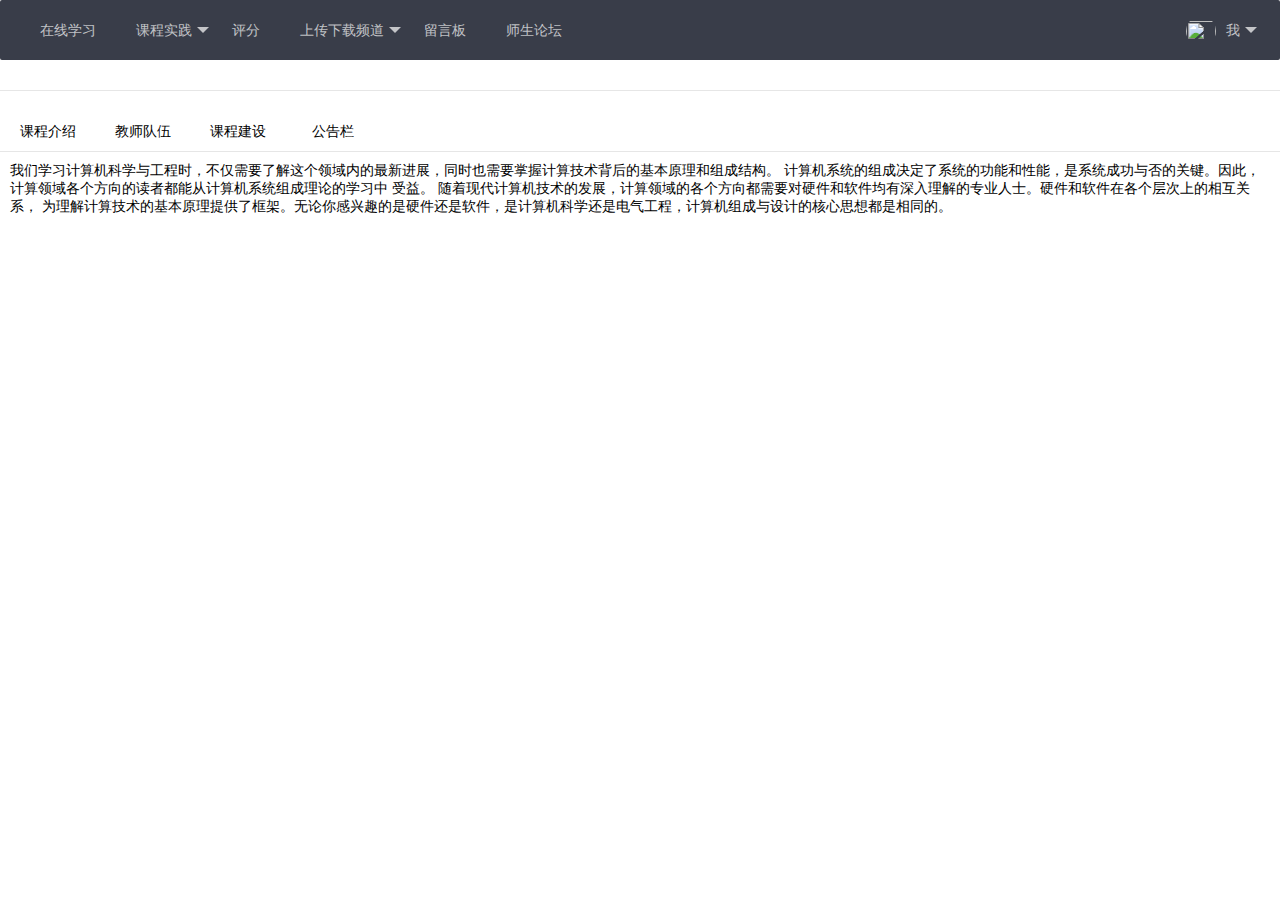
==== commit ac32259a: "second" ====
--- a/WebRoot/index.html
+++ b/WebRoot/index.html
@@ -5,23 +5,83 @@
 		<meta charset="utf-8">
 		  <meta name="viewport" content="width=device-width,
 		   initial-scale=1, maximum-scale=1">
+		   <meta name="renderer" content="webkit">
+		   <meta http-equiv="X-UA-Compatible" content="IE=edge,chrome=1">
 		<title>计算机组成原理课程</title>
 		<link rel="stylesheet" href="../layui/css/layui.css">
 	</head>
 	<body>
+		<ul class="layui-nav">
+		  <li class="layui-nav-item "><a href="">在线学习</a></li>
+		  <li class="layui-nav-item">
+		    <a href="javascript:;">课程实践</a>
+		    <dl class="layui-nav-child">
+		      <dd><a href="">选项1</a></dd>
+		      <dd><a href="">选项2</a></dd>
+		      <dd><a href="">选项3</a></dd>
+		    </dl>
+		  </li>
+		  <li class="layui-nav-item"><a href="">评分</a></li>
+		  <li class="layui-nav-item">
+		    <a href="javascript:;">上传下载频道</a>
+		    <dl class="layui-nav-child">
+		      <dd><a href="">移动模块</a></dd>
+		      <dd><a href="">后台模版</a></dd>
+		      <dd class="layui-this"><a href="">选中项</a></dd>
+		      <dd><a href="">电商平台</a></dd>
+		    </dl>
+		  </li>
+		  <li class="layui-nav-item"><a href="">留言板</a></li>
+		  <li class="layui-nav-item"><a href="">师生论坛</a></li>
+		  <li class="layui-nav-item" lay-unselect="" style="float:right;">
+		      <a href="javascript:;"><img src="" class="layui-nav-img">我</a>
+		      <dl class="layui-nav-child">
+		        <dd><a href="javascript:;">修改信息</a></dd>
+		        <dd><a href="javascript:;">安全管理</a></dd>
+		        <dd><a href="javascript:;">退了</a></dd>
+		      </dl>
+		    </li>
+		</ul>
+		<fieldset class="layui-elem-field layui-field-title" style="margin-top: 30px;">
+		</fieldset>
+		
+		<div class="layui-tab layui-tab-brief" lay-filter="docDemoTabBrief">
+		  <ul class="layui-tab-title">
+		    <li class="">课程介绍</li>
+		    <li>教师队伍</li>
+		    <li>课程建设</li>
+			<li>公告栏</li>
+		  </ul>
+		  <div class="layui-tab-content" style="height: 100px;">
+		    <div class="layui-tab-item layui-show">
+				我们学习计算机科学与工程时，不仅需要了解这个领域内的最新进展，同时也需要掌握计算技术背后的基本原理和组成结构。
+				计算机系统的组成决定了系统的功能和性能，是系统成功与否的关键。因此，计算领域各个方向的读者都能从计算机系统组成理论的学习中
+				受益。
+				随着现代计算机技术的发展，计算领域的各个方向都需要对硬件和软件均有深入理解的专业人士。硬件和软件在各个层次上的相互关系，
+				为理解计算技术的基本原理提供了框架。无论你感兴趣的是硬件还是软件，是计算机科学还是电气工程，计算机组成与设计的核心思想都是相同的。
+				</div>
+		    <div class="layui-tab-item">内容2</div>
+		    <div class="layui-tab-item">内容3</div>
+		    <div class="layui-tab-item">内容4</div>
+		    <div class="layui-tab-item">内容5</div>
+		  </div>
+		</div> 
+		
 		<script src="../layui/layui.js"></script>
 		<script>
 		//一般直接写在一个js文件中
-		layui.use(['layer', 'form'], function(){
+		layui.use(['layer', 'form','element'], function(){
 		  var layer = layui.layer
 		  ,form = layui.form;
 		  
-		  layer.msg('Hello World');
 		});
 		</script> 
 		<script>
 		layui.config({
-		  base: './js/modules/' //你存放新模块的目录，注意，不是layui的模块目录
+		  dir: '../layui/' //layui.js 所在路径（注意，如果是 script 单独引入 layui.js，无需设定该参数。），一般情况下可以无视
+		    ,version: false //一般用于更新模块缓存，默认不开启。设为 true 即让浏览器不缓存。也可以设为一个固定的值，如：201610
+		    ,debug: false //用于开启调试模式，默认 false，如果设为 true，则JS模块的节点会保留在页面
+		    ,base: './js/modules/' //你存放新模块的目录，注意，不是layui的模块目录
 		}).use('index'); //加载入口
 		</script>    
 	</body>
